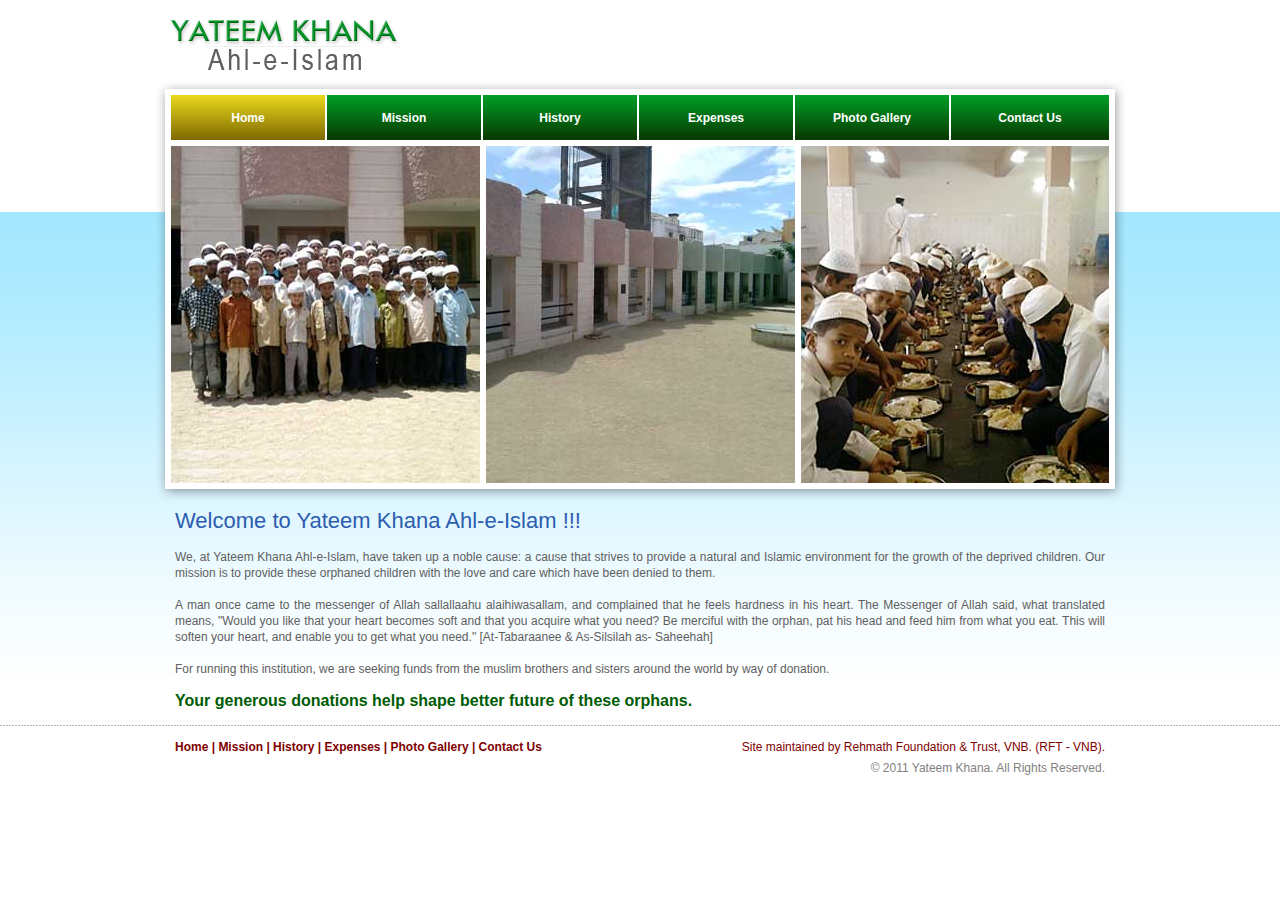
==== HTML/index.html @ 06b1d8ef "Add files via upload" ====
<!DOCTYPE html PUBLIC "-//W3C//DTD XHTML 1.0 Transitional//EN" "http://www.w3.org/TR/xhtml1/DTD/xhtml1-transitional.dtd">
<html xmlns="http://www.w3.org/1999/xhtml">
<head>
<meta http-equiv="Content-Type" content="text/html; charset=utf-8" />
<link href="css/style.css" rel="stylesheet" type="text/css" />
<title>::: YATEEM KHANA :::</title>
</head>

<body>


<table width="972" height="80" border="0" cellspacing="0" cellpadding="0" align="center">
  <tr>
    <td class="logo"><img src="images/trust_logo.png" width="233" height="51" /></td>
    <td>&nbsp;</td>
  </tr>
</table>


<table width="972" height="422" border="0" cellspacing="0" cellpadding="0" align="center" background="images/menu_banner_bg.png" style="background-repeat: no-repeat;">
  <tr>
    <td height="60" valign="bottom" align="center"><table width="938" height="45" border="0" cellspacing="0" cellpadding="0" align="center">
        <tr>
        <td width="154" class="mainmenu_home" onclick="javascript: window.location='index.html';">Home</td>
        <td width="2" bgcolor="#FFFFFF"></td>
        <td width="154" class="mainmenu" onclick="javascript: window.location='mission.html';">Mission</td>
        <td width="2" bgcolor="#FFFFFF"></td>
        <td width="154" class="mainmenu" onclick="javascript: window.location='history.html';">History</td>
        <td width="2" bgcolor="#FFFFFF"></td>
        <td width="154" class="mainmenu" onclick="javascript: window.location='expenses.html';">Expenses</td>
        <td width="2" bgcolor="#FFFFFF"></td>
        <td width="154" class="mainmenu" onclick="javascript: window.location='photogallery.html';">Photo Gallery</td>
        <td width="2" bgcolor="#FFFFFF"></td>
        <td width="158" class="mainmenu" onclick="javascript: window.location='contactus.html';">Contact Us</td>
        </tr>
    </table></td>
  </tr>
  <tr>
    <td height="362" align="center" valign="top" class="table_adjust"><table width="938" height="337" border="0" cellspacing="0" cellpadding="0" bgcolor="#FFFFFF">
      <tr>
        <td><img src="images/banner_01.jpg" width="309" height="337" /></td>
        <td width="6"></td>
        <td><img src="images/banner_02.jpg" width="309" height="337" /></td>
        <td width="6"></td>
        <td><img src="images/banner_03.jpg" width="308" height="337" /></td>
      </tr>
    </table></td>
  </tr>
</table>


<table width="950" border="0" cellspacing="0" cellpadding="0" align="center">
  <tr>
    <td class="heading_text">Welcome to Yateem Khana Ahl-e-Islam !!!</td>
  </tr>
    <tr>
    <td class="content_text">We, at Yateem Khana Ahl-e-Islam, have taken up a noble cause: a cause that strives to provide a natural and Islamic environment for the growth of the deprived children. Our mission is to provide these orphaned children with the love and care which have been denied to them. <br /><br />
      A man once came to the messenger of Allah sallallaahu alaihiwasallam, and complained that he feels hardness in his heart. The Messenger of Allah said, what translated means, &quot;Would you like that your heart becomes soft and that you acquire what you need? Be merciful with the orphan, pat his head and feed him from what you eat. This will soften your heart, and enable you to get what you need.&quot; [At-Tabaraanee &amp; As-Silsilah as- Saheehah] <br /><br />
      For running this institution, we are seeking funds from the muslim brothers and sisters around the world by way of donation.</td>
  </tr>
    <tr>
    <td class="slogan_text">Your generous donations help shape better future of these orphans.</td>
  </tr>
</table>


<table width="100%" border="0" cellspacing="0" cellpadding="0" align="center"  background="images/joinline.png" style="background-repeat:repeat-x;">
  <tr>
    <td height="10"></td>
  </tr>
</table>


<table width="950" border="0" cellspacing="0" cellpadding="0" align="center">
  <tr>
        <td class="bottom_menu"><a href="index.html">Home</a> | <a href="mission.html">Mission</a> | <a href="history.html">History</a> | <a href="expenses.html">Expenses</a> | <a href="photogallery.html">Photo Gallery</a> | <a href="contactus.html">Contact Us</a></td>
    <td class="maintain_text" height="24">Site maintained by Rehmath Foundation &amp; Trust, VNB. (RFT - VNB).</td>
  </tr>
  <tr>
    <td>&nbsp;</td>
    <td class="copyright_text">© 2011 Yateem Khana. All Rights Reserved. </td>
  </tr>
</table>

</body>
</html>
---- HTML/css/style.css ----
body {
	margin: 0px;
	padding: 0px;
	background: url('../images/blue_bg.png');
	background-repeat: repeat-x;
	background-position: left top;
}

.logo {
	padding-left: 14px;
	padding-top: 9px;
}

.table_adjust {
	padding-top: 6px;
}

.table_adjustment {
	padding-top: 12px;
}

.heading_text {
	font-family: Arial, Helvetica, sans-serif;
	font-size: 22px;
	font-weight: none;
	color: #2c5dae;
	text-align: left;
	padding-left: 10px;
	padding-right: 10px;
}

.subheading_text {
	font-family: Arial, Helvetica, sans-serif;
	font-size: 16px;
	font-weight: Bold;
	color: #005b04;
	text-align: left;
	padding-left: 10px;
	padding-right: 10px;
}

.content_text {
	font-family: Arial, Helvetica, sans-serif;
	font-size: 12px;
	font-weight: none;
	line-height: 16px;
	color: #606060;
	text-align: justify;
	padding-left: 10px;
	padding-right: 10px;
	padding-top: 15px;
	padding-bottom: 15px;
}

.expenses_text {
	font-family: Arial, Helvetica, sans-serif;
	font-size: 12px;
	font-weight: none;
	line-height: 16px;
	color: #606060;
	text-align: justify;
	padding-left: 10px;
	padding-right: 10px;
	padding-top: 4px;
	padding-bottom: 4px;
}

.expenses_title_text {
	color: #005b04;
	font-family: Arial, Helvetica, sans-serif;
	font-size: 12px;
	font-weight: Bold;
	line-height: 16px;
	text-align: justify;
	padding-left: 10px;
	padding-right: 10px;
	padding-top: 8px;
	padding-bottom: 8px;
}

.slogan_text {
	font-family: Arial, Helvetica, sans-serif;
	font-size: 16px;
	font-weight: Bold;
	color: #005b04;
	text-align: left;
	padding-left: 10px;
	padding-right: 10px;
	padding-bottom: 15px;
}

.bottom_menu {
	font-family: Arial, Helvetica, sans-serif;
	font-size: 12px;
	font-weight: bold;
	color: #800000;
	text-align: left;
	padding-left: 10px;
	padding-right: 10px;
}
.bottom_menu a {
	color: #800000;
	text-decoration: none;
}
.bottom_menu a:hover {
	color: #005b04;
	text-decoration: underline;
}

.copyright_text {
	font-family: Arial, Helvetica, sans-serif;
	font-size: 12px;
	font-weight: none;
	color: #818181;
	text-align: right;
	padding-left: 10px;
	padding-right: 10px;
}

.maintain_text {
	font-family: Arial, Helvetica, sans-serif;
	font-size: 12px;
	font-weight: none;
	color: #800000;
	text-align: right;
	padding-left: 10px;
	padding-right: 10px;
}


.mainmenu {
	font-family: Arial, Helvetica, sans-serif;
	text-align: center;
	font-size: 12px;
	font-weight: bold;
	color: #FFFFFF;
	border: 0px;
	cursor: pointer;
	background: #083800;
	background: -webkit-gradient(linear, left top, left bottom, from(#009f27), to(#083800));
	background: -moz-linear-gradient(top,  #009f27,  #083800);
	filter:  progid:DXImageTransform.Microsoft.gradient(startColorstr='#009f27', endColorstr='#083800');
}
.mainmenu:hover {
	color: #FFFFFF;
	background: #7f6900;
	background: -webkit-gradient(linear, left top, left bottom, from(#ead91d), to(#7f6900));
	background: -moz-linear-gradient(top,  #ead91d,  #7f6900);
	filter:  progid:DXImageTransform.Microsoft.gradient(startColorstr='#ead91d', endColorstr='#7f6900');
}
.mainmenu:active {
	color: #FFFFFF;
	background: #7f6900;
	background: -webkit-gradient(linear, left top, left bottom, from(#7f6900), to(#786300));
	background: -moz-linear-gradient(top,  #7f6900,  #786300);
	filter:  progid:DXImageTransform.Microsoft.gradient(startColorstr='#7f6900', endColorstr='#786300');
}

.mainmenu_home {
	font-family: Arial, Helvetica, sans-serif;
	text-align: center;
	font-size: 12px;
	font-weight: bold;
	color: #FFFFFF;
	border: 0px;
	background: #7f6900;
	background: -webkit-gradient(linear, left top, left bottom, from(#ead91d), to(#7f6900));
	background: -moz-linear-gradient(top,  #ead91d,  #7f6900);
	filter:  progid:DXImageTransform.Microsoft.gradient(startColorstr='#ead91d', endColorstr='#7f6900');
}

.mainmenu_mission {
	font-family: Arial, Helvetica, sans-serif;
	text-align: center;
	font-size: 12px;
	font-weight: bold;
	color: #FFFFFF;
	border: 0px;
	background: #7f6900;
	background: -webkit-gradient(linear, left top, left bottom, from(#ead91d), to(#7f6900));
	background: -moz-linear-gradient(top,  #ead91d,  #7f6900);
	filter:  progid:DXImageTransform.Microsoft.gradient(startColorstr='#ead91d', endColorstr='#7f6900');
}

.mainmenu_history {
	font-family: Arial, Helvetica, sans-serif;
	text-align: center;
	font-size: 12px;
	font-weight: bold;
	color: #FFFFFF;
	border: 0px;
	background: #7f6900;
	background: -webkit-gradient(linear, left top, left bottom, from(#ead91d), to(#7f6900));
	background: -moz-linear-gradient(top,  #ead91d,  #7f6900);
	filter:  progid:DXImageTransform.Microsoft.gradient(startColorstr='#ead91d', endColorstr='#7f6900');
}

.mainmenu_expenses {
	font-family: Arial, Helvetica, sans-serif;
	text-align: center;
	font-size: 12px;
	font-weight: bold;
	color: #FFFFFF;
	border: 0px;
	background: #7f6900;
	background: -webkit-gradient(linear, left top, left bottom, from(#ead91d), to(#7f6900));
	background: -moz-linear-gradient(top,  #ead91d,  #7f6900);
	filter:  progid:DXImageTransform.Microsoft.gradient(startColorstr='#ead91d', endColorstr='#7f6900');
}

.mainmenu_photogallery {
	font-family: Arial, Helvetica, sans-serif;
	text-align: center;
	font-size: 12px;
	font-weight: bold;
	color: #FFFFFF;
	border: 0px;
	background: #7f6900;
	background: -webkit-gradient(linear, left top, left bottom, from(#ead91d), to(#7f6900));
	background: -moz-linear-gradient(top,  #ead91d,  #7f6900);
	filter:  progid:DXImageTransform.Microsoft.gradient(startColorstr='#ead91d', endColorstr='#7f6900');
}

.mainmenu_contactus {
	font-family: Arial, Helvetica, sans-serif;
	text-align: center;
	font-size: 12px;
	font-weight: bold;
	color: #FFFFFF;
	border: 0px;
	background: #7f6900;
	background: -webkit-gradient(linear, left top, left bottom, from(#ead91d), to(#7f6900));
	background: -moz-linear-gradient(top,  #ead91d,  #7f6900);
	filter:  progid:DXImageTransform.Microsoft.gradient(startColorstr='#ead91d', endColorstr='#7f6900');
}

.gallery_title_text {
	font-family: Arial, Helvetica, sans-serif;
	font-size: 12px;
	font-weight: bold;
	color: #005b04;
	text-align: left;
	padding-left: 10px;
	padding-right: 10px;
}
.gallery_title_text a {
	color: #005b04;
	text-decoration: none;
}
.gallery_title_text a:hover {
	color: #800000;
	text-decoration: underline;
}

.contactus_heading_text {
	font-family: Arial, Helvetica, sans-serif;
	font-size: 18px;
	font-weight: none;
	color: #005b04;
	text-align: left;
	padding-left: 10px;
	padding-right: 10px;
	font-weight: bold;
}

.contactus_title_text {
	color: #005b04;
	font-family: Arial, Helvetica, sans-serif;
	font-size: 14px;
	font-weight: Bold;
	line-height: 16px;
	text-align: justify;
	padding-left: 10px;
	padding-right: 10px;
	padding-top: 8px;
	padding-bottom: 8px;
}
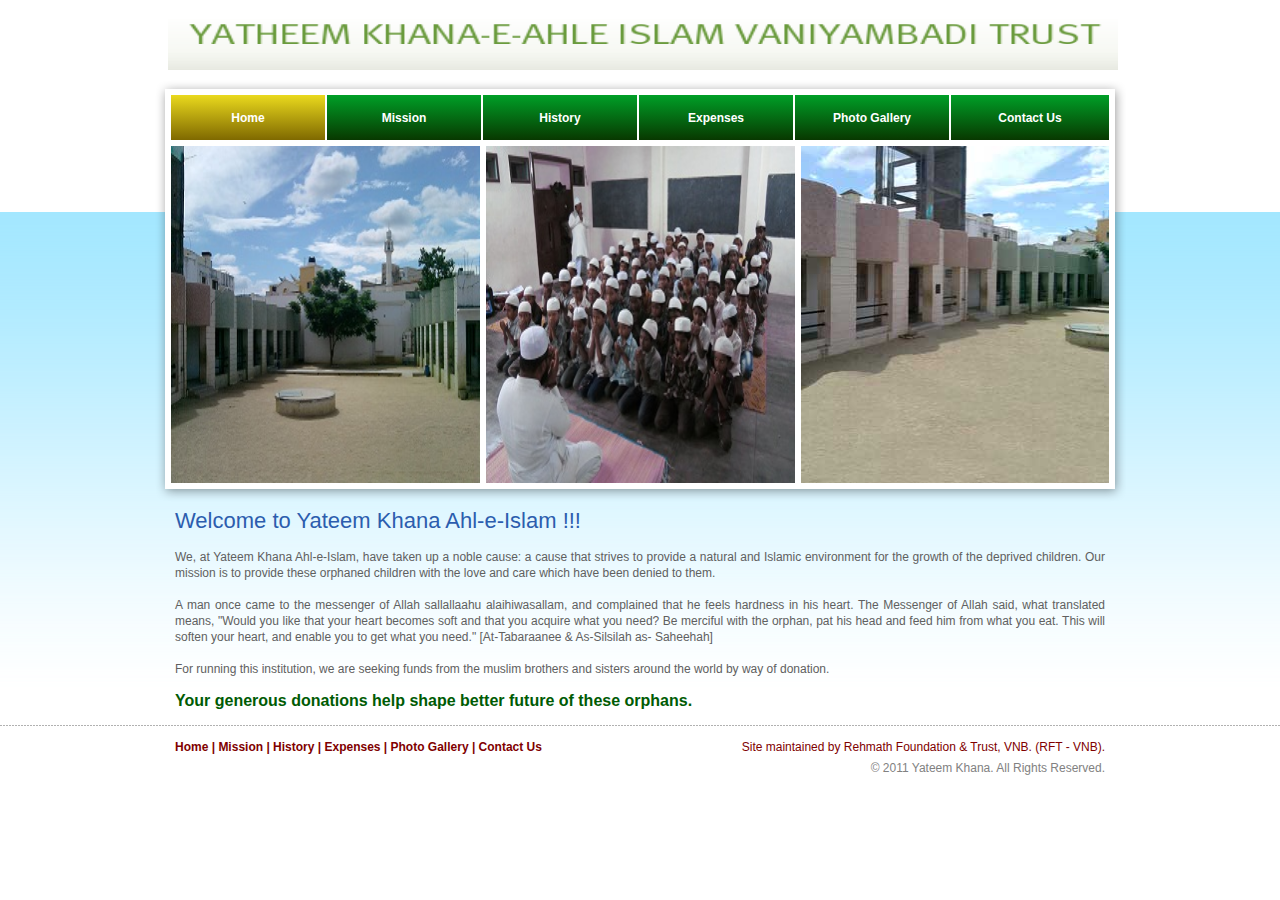
==== commit 0618b832: "banner changed" ====
--- a/HTML/index.html
+++ b/HTML/index.html
@@ -11,7 +11,7 @@
 
 <table width="972" height="80" border="0" cellspacing="0" cellpadding="0" align="center">
   <tr>
-    <td class="logo"><img src="images/trust_logo.png" width="233" height="51" /></td>
+    <td class="logo"><img src="images/trust_logo.png" class="banner"/></td>
     <td>&nbsp;</td>
   </tr>
 </table>
--- a/HTML/css/style.css
+++ b/HTML/css/style.css
@@ -275,4 +275,9 @@
 	padding-right: 10px;
 	padding-top: 8px;
 	padding-bottom: 8px;
+}
+
+.banner{
+	width: 950px;
+	height: 51px;
 }